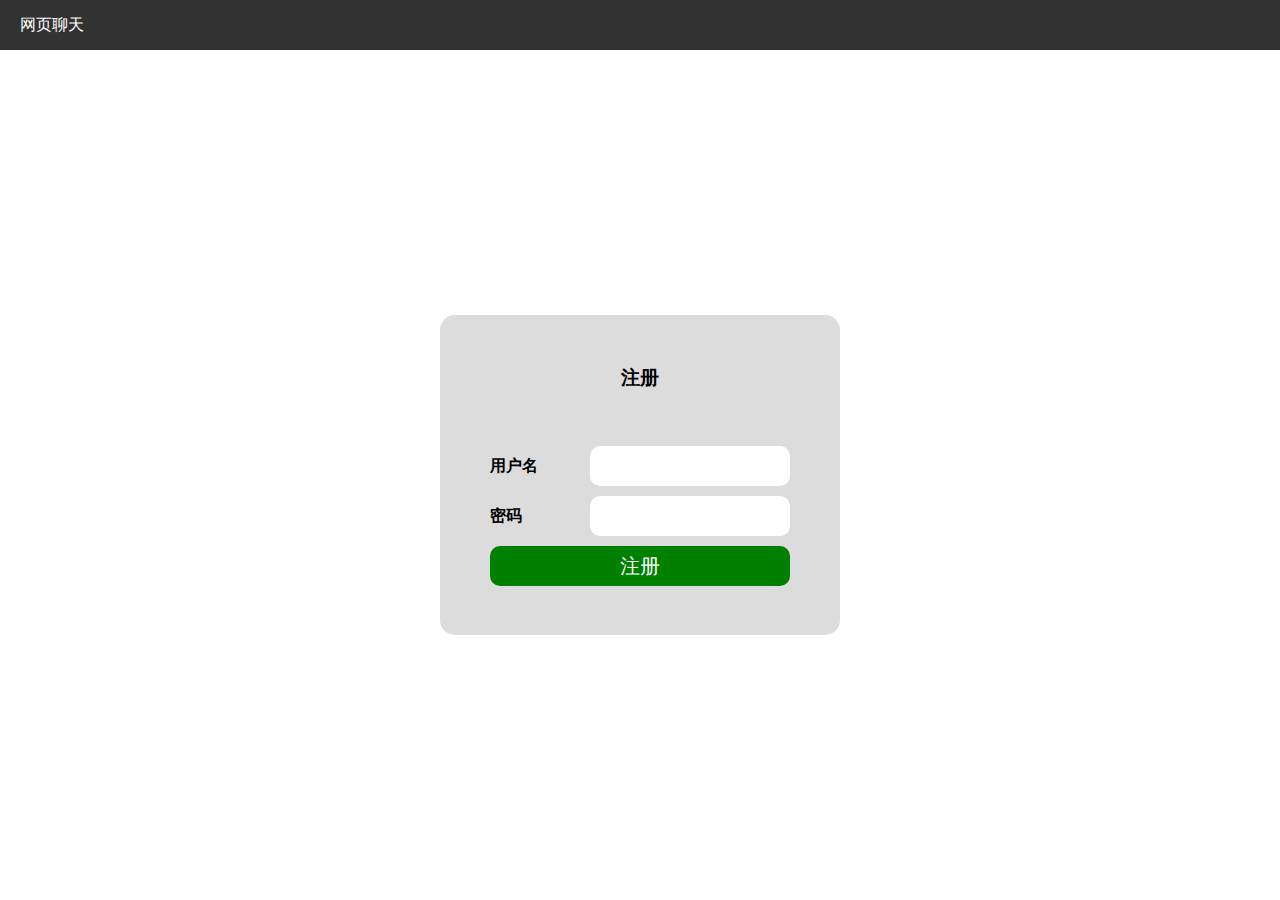
==== chat-project/src/main/resources/static/register.html @ 0d7bce25 "嗨聊项目" ====
<!DOCTYPE html>
<html lang="en">
<head>
    <meta charset="UTF-8">
    <meta http-equiv="X-UA-Compatible" content="IE=edge">
    <meta name="viewport" content="width=device-width, initial-scale=1.0">
    <title>注册</title>
    <link rel="stylesheet" href="css/common.css">
    <link rel="stylesheet" href="css/login.css">
</head>
<body>
    <!-- 导航栏 -->
    <div class="nav">
        网页聊天
    </div>
    <!-- 主窗口区 -->
    <div class="login-container">
        <div class="login-dialog">
            <h3>注册</h3>
            <div class="row">
                <span>用户名</span>
                <input type="text" id="username">
            </div>
            <div class="row">
                <span>密码</span>
                <input type="password" id="password">
            </div>
            <div class="row">
                <button id="submit">注册</button>
            </div>
        </div>
    </div>

    <!-- 引入 jquery -->
    <script src="js/jquery.js"></script>
    <!-- 实现前后端交互 -->
    <script>
        let submitButton = document.querySelector('#submit');
        submitButton.onclick = function() {
            // 1. 获取到用户输入的用户名和密码
            let username = document.querySelector('#username').value;
            let password = document.querySelector('#password').value;
            if (username == '' || password == '') {
                alert('您输入的用户名或密码为空!');
                return;
            }

            // 2. 发送 ajax 请求
            $.ajax({
                type: 'post',
                url: '/user/register',
                data: {
                    username: username,
                    password: password
                },
                success: function(body) {
                    if (body && body.id > 0) {
                        alert('注册成功!');
                        location.assign('/login.html');
                    } else {
                        alert('注册失败!');
                    }
                }
            });
        }
    </script>
</body>
</html>
---- chat-project/src/main/resources/static/css/common.css ----
/* 放置页面的公共样式 */

/* 去除浏览器默认样式 */
* {
    margin: 0;
    padding: 0;
    box-sizing: border-box;
}

/* 设定页面高度 */
html, body {
    height: 100%;
}

/* 设定导航栏的样式 */
.nav {
    height: 50px;
    background-color: rgb(50, 50, 50);
    color: rgb(255, 255, 255);

    /* 使用弹性布局, 让导航栏内部的元素, 垂直方向居中 */
    display: flex;
    align-items: center;
    /* 让里面的元素距离左侧边框, 有点间隙 */
    padding-left: 20px;
}
---- chat-project/src/main/resources/static/css/login.css ----
/* 放置登录页面的专属样式 */

.login-container {
    width: 100%;
    height: calc(100% - 50px);

    /* 为了能够让内部的 登录对话框 垂直水平居中, 使用弹性布局 */
    display: flex;
    align-items: center;
    justify-content: center;
}

.login-dialog {
    width: 400px;
    height: 320px;
    background-color: rgb(220, 220, 220);
    border-radius: 15px;
}

.login-dialog h3 {
    text-align: center;
    padding: 50px 0;
}

.login-dialog .row {
    height: 50px;

    display: flex;
    align-items: center;
    justify-content: center;
}

.login-dialog .row span {
    /* span 是行内元素, 直接设置 width 无效, 需要设置成块级元素 */
    display: block;
    width: 100px;

    font-weight: 700;
}

#username, #password {
    width: 200px;
    height: 40px;
    font-size: 20px;
    text-indent: 10px;

    border-radius: 10px;

    border: none;
    outline: none;
}

#submit {
    width: 300px;
    height: 40px;

    background-color: rgb(0, 128, 0);
    color: white;

    border: none;
    font-size: 20px;

    border-radius: 10px;
}

#submit:active {
    background-color: #666;
}
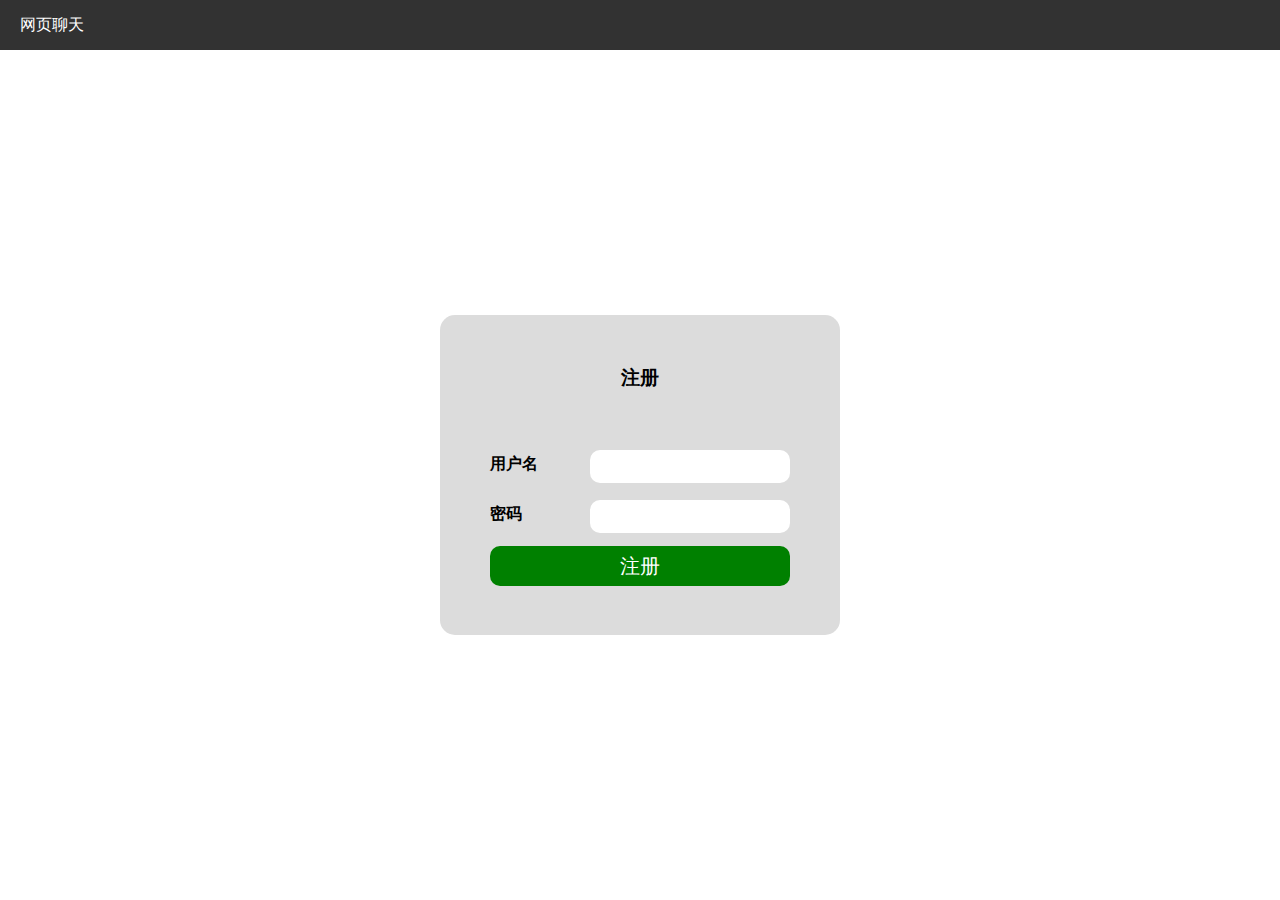
==== commit fe8bff7d: "嗨聊项目" ====
--- a/chat-project/src/main/resources/static/register.html
+++ b/chat-project/src/main/resources/static/register.html
@@ -48,13 +48,13 @@
             // 2. 发送 ajax 请求
             $.ajax({
                 type: 'post',
-                url: '/user/register',
+                url: '/register',
                 data: {
                     username: username,
                     password: password
                 },
                 success: function(body) {
-                    if (body && body.id > 0) {
+                    if (body && body.userId > 0) {
                         alert('注册成功!');
                         location.assign('/login.html');
                     } else {
--- a/chat-project/src/main/resources/static/css/login.css
+++ b/chat-project/src/main/resources/static/css/login.css
@@ -34,13 +34,14 @@
     /* span 是行内元素, 直接设置 width 无效, 需要设置成块级元素 */
     display: block;
     width: 100px;
+    height: 25px;
 
     font-weight: 700;
 }
 
 #username, #password {
     width: 200px;
-    height: 40px;
+    height: 33px;
     font-size: 20px;
     text-indent: 10px;
 
